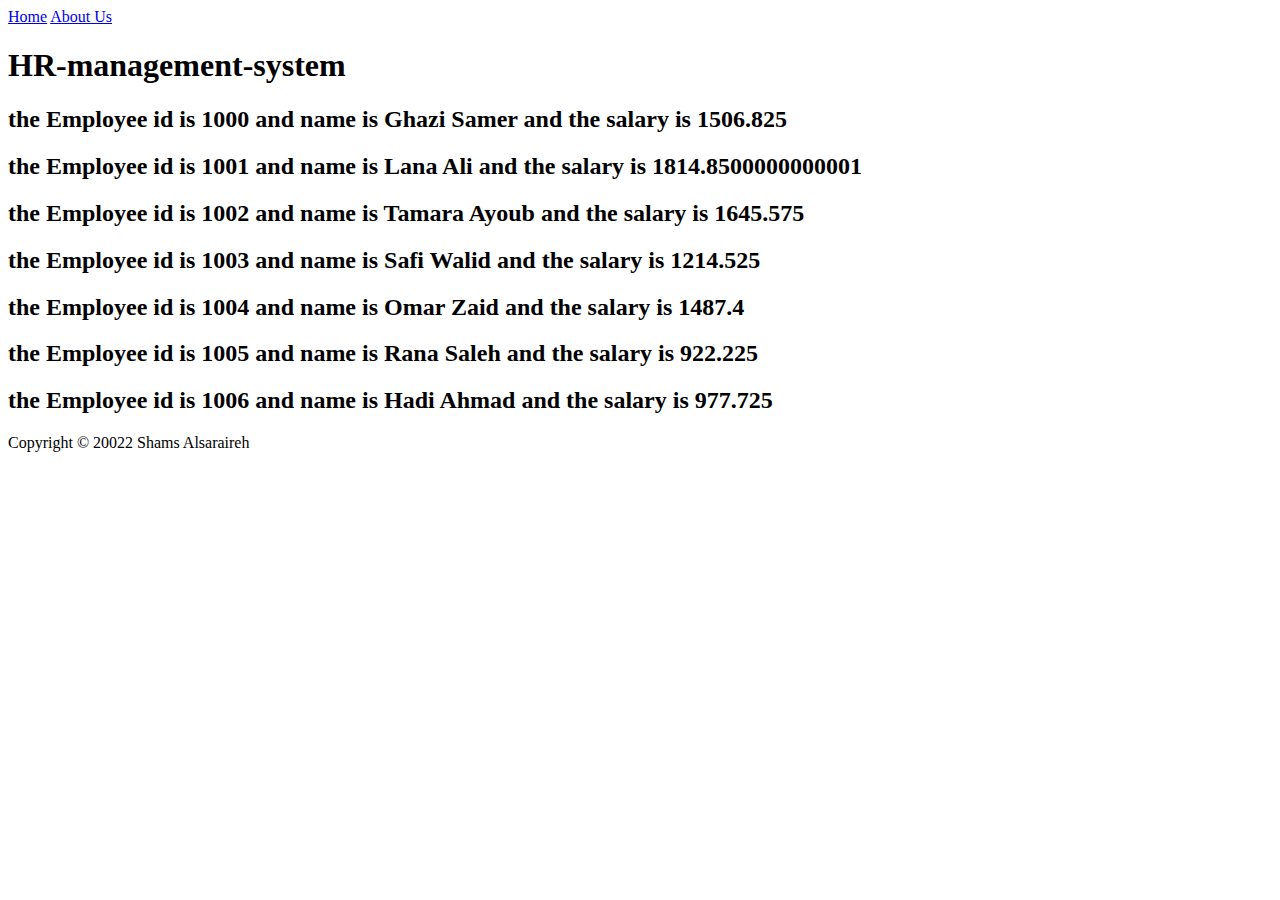
==== index.html @ 4604e496 "add local line" ====
<!DOCTYPE html>
<html lang="en">
<head>
    <meta charset="UTF-8">
    <meta http-equiv="X-UA-Compatible" content="IE=edge">
    <meta name="viewport" content="width=device-width, initial-scale=1.0">
    <title>Home Page</title>
</head>
<body>
    <header>
    
        <div class="header">
        
            <div class="header-right">
              <a class="active" href="./index.html">Home</a>
              <a href="./accounting.html">About Us</a>
            </div>
          </div>
          <h1>HR-management-system
        </h1> 
    </header>
    <main>
    
    <script src="/app/constructor.js"></script>
    <style>
            


    </style>
    </main>
    <footer>
        <div class="footer">
            <P>Copyright © 20022 Shams Alsaraireh</P>
    
          </div>

    </footer>
</body>
</html>
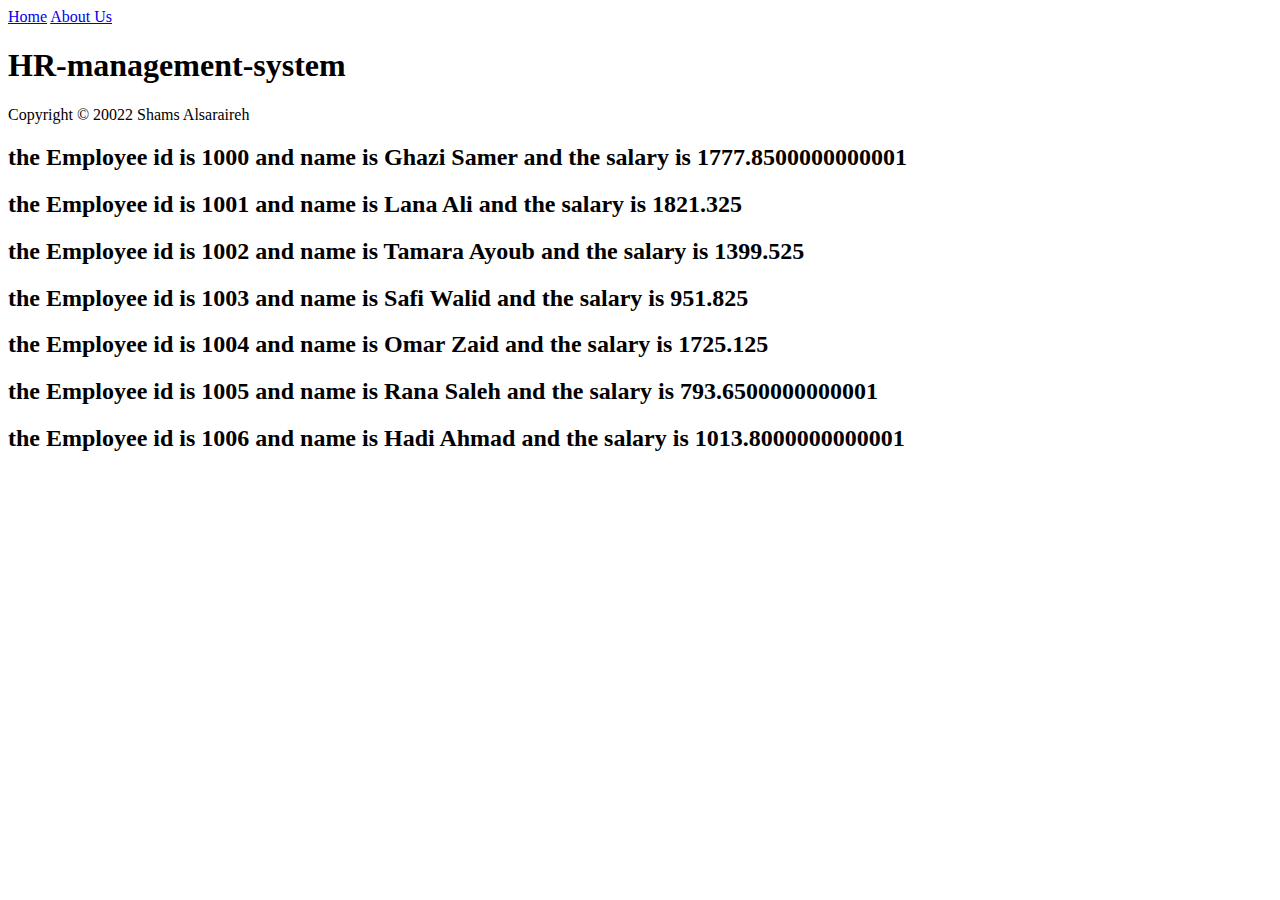
==== commit 64c19357: "add local line" ====
--- a/index.html
+++ b/index.html
@@ -21,12 +21,11 @@
     </header>
     <main>
     
-    <script src="/app/constructor.js"></script>
-    <style>
+    <!-- <script src="/app/constructor.js"></script> -->
+    
             
 
 
-    </style>
     </main>
     <footer>
         <div class="footer">
@@ -35,5 +34,7 @@
           </div>
 
     </footer>
+    <script src="/app/constructor.js"></script>
+
 </body>
 </html>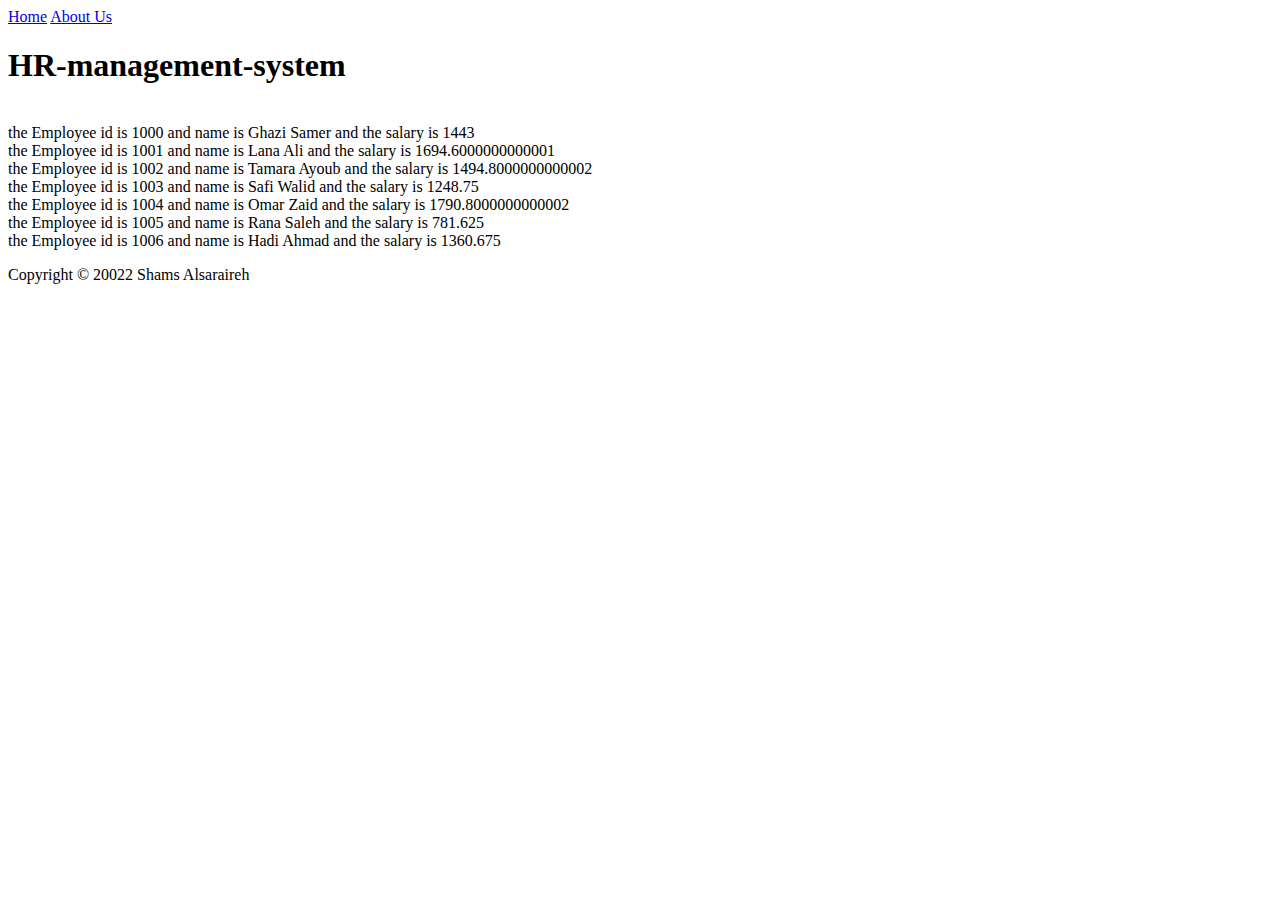
==== commit 96e00c20: "add local line" ====
--- a/index.html
+++ b/index.html
@@ -24,7 +24,12 @@
     <!-- <script src="/app/constructor.js"></script> -->
     
             
+<div id="hello">
+  
 
+
+
+</div>
 
     </main>
     <footer>
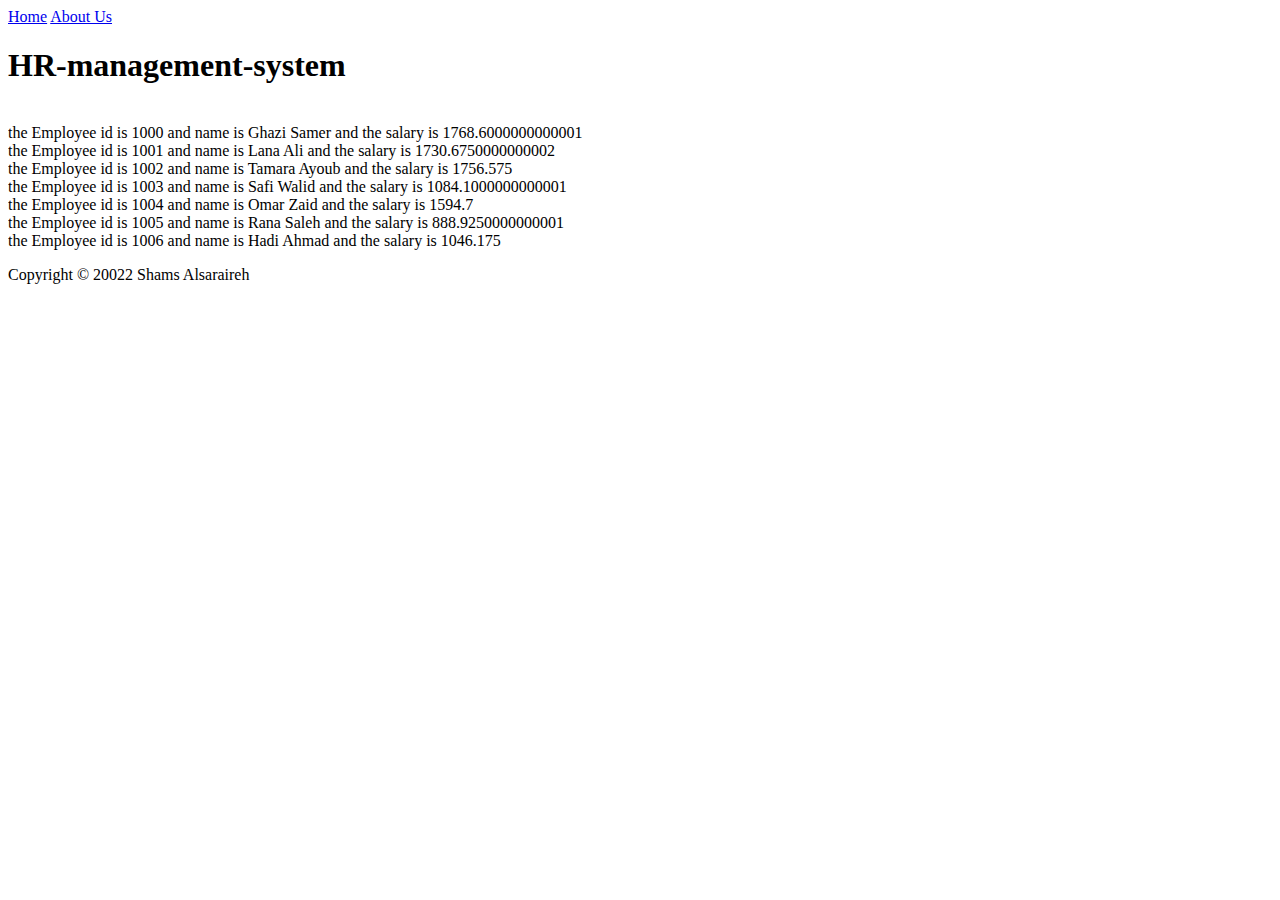
==== commit 37d6d676: "add local line" ====
--- a/index.html
+++ b/index.html
@@ -25,7 +25,7 @@
     
             
 <div id="hello">
-  
+
 
 
 
@@ -38,8 +38,8 @@
     
           </div>
 
-    </footer>
-    <script src="/app/constructor.js"></script>
+    </footer> 
+    <script src="./constructor.js"></script>
 
 </body>
 </html>